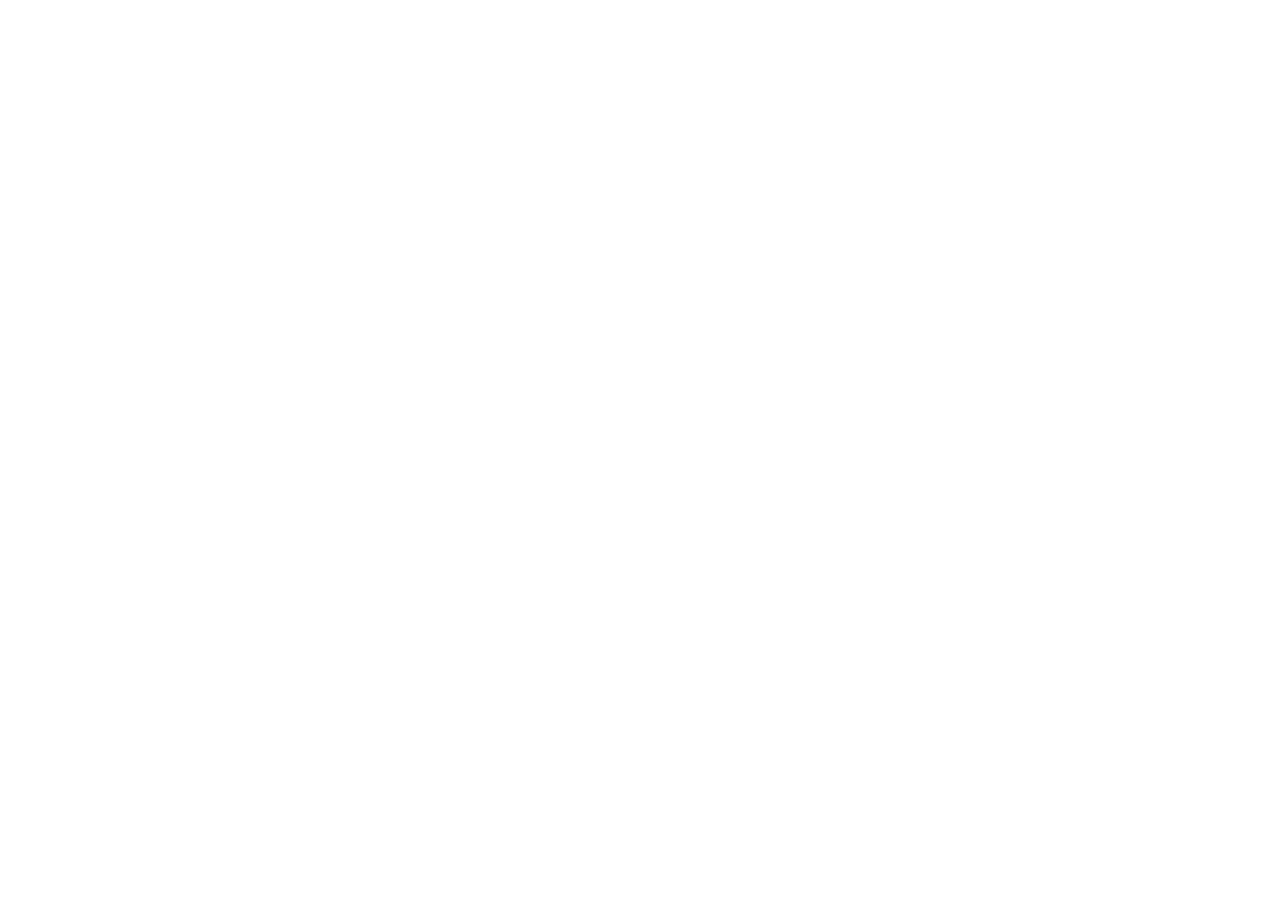
==== index2.html @ c63c7b1c "Create index2.html" ====
<!DOCTYPE html>
<html>
  <head>
    <meta charset="utf-8">
    <link rel="icon" type="image/x-icon" href="images.jpeg" />
    <meta name="viewport" content="width=device-width">
    <title>Bing!</title>
    <link href="style.css" rel="stylesheet" type="text/css" />
  </head>
  <body>
<iframe src="https://classic.minecraft.net" allowfullscreen=true style="position:fixed; top:0; left:0; bottom:0; right:0; width:100%; height:100%; border:none; margin:0; padding:0; overflow:hidden; z-index:999999;">

</iframe>
    <script src="script.js"></script>
  </body>
</html>
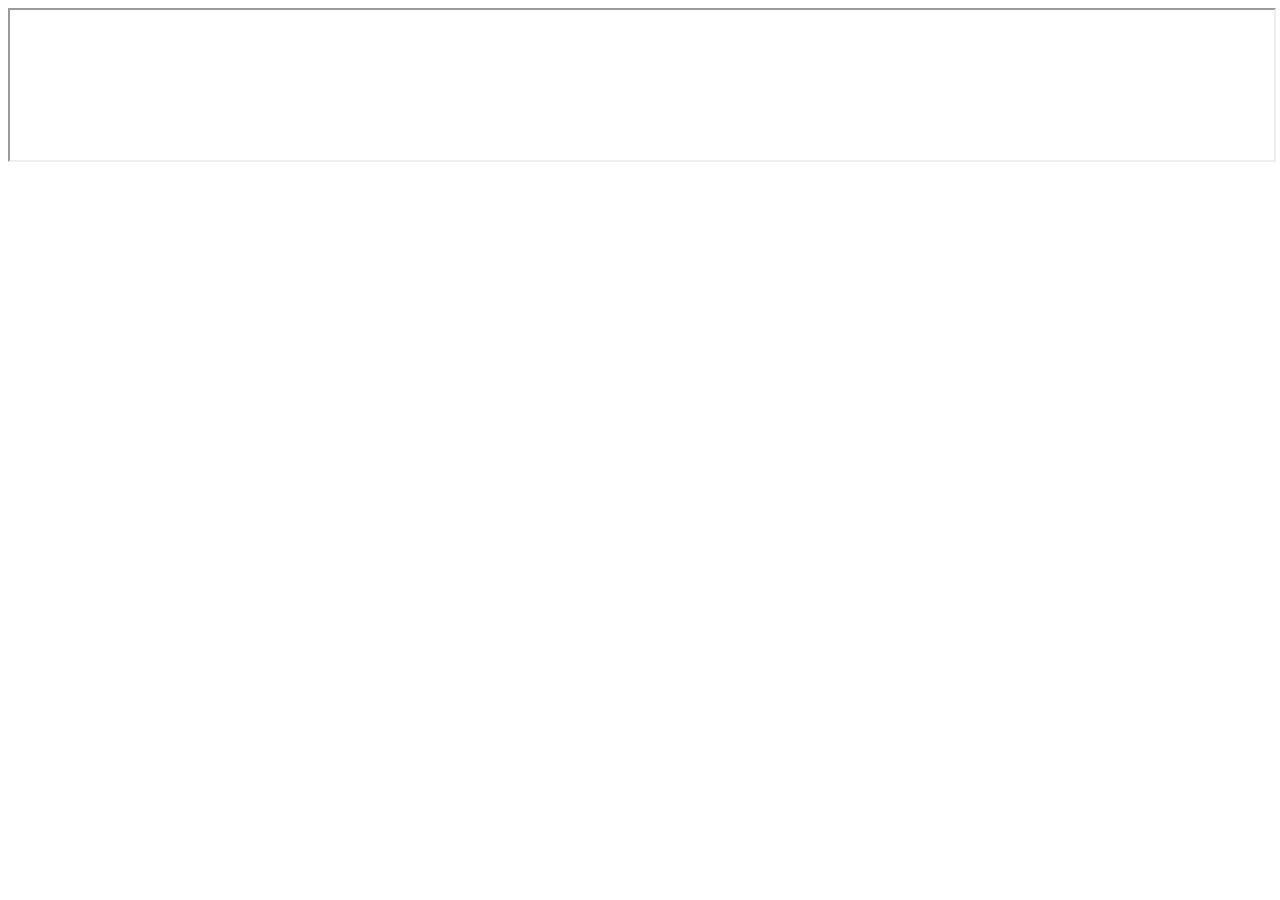
==== commit 5aa9c831: "Create index2.html" ====
--- a/index2.html
+++ b/index2.html
@@ -1,17 +1,15 @@
-
 <!DOCTYPE html>
 <html>
-  <head>
-    <meta charset="utf-8">
-    <link rel="icon" type="image/x-icon" href="images.jpeg" />
-    <meta name="viewport" content="width=device-width">
-    <title>Bing!</title>
-    <link href="style.css" rel="stylesheet" type="text/css" />
+  <head> 
+    <title> school </title>
+    <style>
+      #cool {
+        width: 100%;
+        height: 100%;
+      }
+      </style>
   </head>
+  
   <body>
-<iframe src="https://classic.minecraft.net" allowfullscreen=true style="position:fixed; top:0; left:0; bottom:0; right:0; width:100%; height:100%; border:none; margin:0; padding:0; overflow:hidden; z-index:999999;">
-
-</iframe>
-    <script src="script.js"></script>
+    <iframe id="cool" src="https://womginx.arph.org/"></iframe>
   </body>
-</html>
